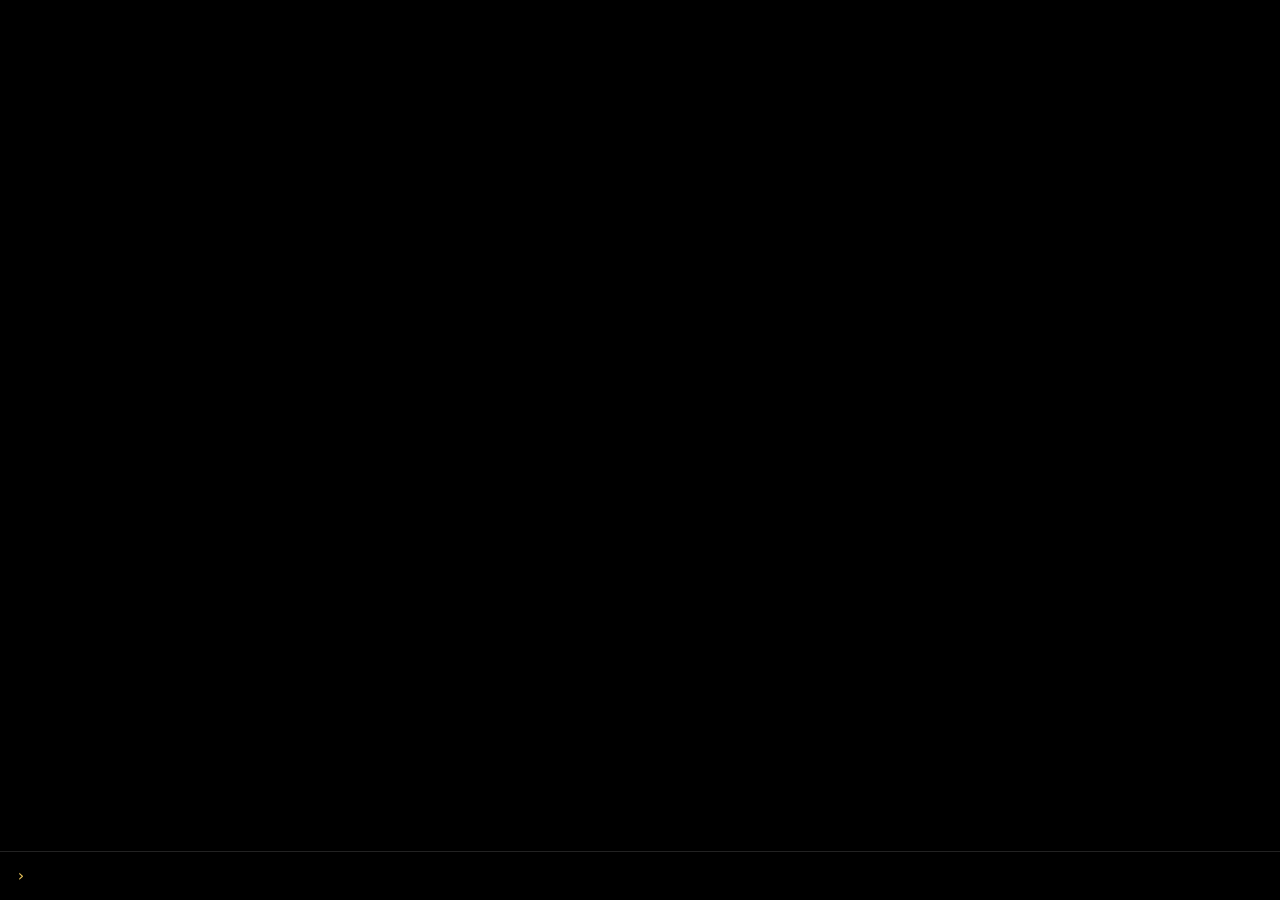
==== script/qwest/index.html @ bd193569 "script/qwest: строка взаимодействия с диспетчером в браузере (сессия, модели Predicatio–Interpretati" ====
<!doctype html>
<html lang="en">
<head>
<meta charset="utf-8">
<meta name="viewport" content="width=device-width, initial-scale=1">
<title>Qwest</title>
<style>
  :root { --bg: #000; --fg: #ddd; --dim: #777; --acc: #e8c35a; --err: #e07a6a; --line: #222; }
  * { box-sizing: border-box; }
  html, body { height: 100%; margin: 0; background: var(--bg); color: var(--fg);
    font: 16px/1.5 "DejaVu Sans Mono", "Noto Sans Mono", monospace; }
  body { display: flex; flex-direction: column; }
  #log { flex: 1; overflow-y: auto; padding: 16px 16px 8px; }
  .turn { margin: 0 0 10px; }
  .pred { color: var(--fg); white-space: pre-wrap; word-break: break-word; }
  .pred::before { content: "› "; color: var(--acc); }
  .ans { display: flex; gap: 12px; align-items: baseline; padding-left: 2ch;
    white-space: pre-wrap; word-break: break-word; }
  .ans .v { color: var(--acc); }
  .ans.err .v { color: var(--err); }
  .ans .f { margin-left: auto; color: var(--dim); font-size: 13px; }
  .q { padding-left: 2ch; color: var(--fg); display: flex; gap: 10px; align-items: center; flex-wrap: wrap; }
  .q button { background: none; border: 1px solid var(--line); color: var(--fg); width: 32px; height: 28px;
    border-radius: 4px; cursor: pointer; font: inherit; }
  .q button:hover, .q button:focus { border-color: var(--acc); color: var(--acc); outline: none; }
  form { display: flex; border-top: 1px solid var(--line); }
  form::before { content: "›"; color: var(--acc); padding: 12px 0 12px 16px; }
  input { flex: 1; background: none; border: 0; color: var(--fg); font: inherit; padding: 12px 16px 12px 1ch; outline: none; }
  input:disabled { opacity: .4; }
</style>
</head>
<body>
<div id="log" aria-live="polite"></div>
<form id="f" autocomplete="off"><input id="i" title="predicatio" autofocus spellcheck="false"></form>
<script>
const log = document.getElementById("log"), inp = document.getElementById("i");
const hist = []; let hpos = 0;

function el(cls, text) { const d = document.createElement("div"); d.className = cls; if (text !== undefined) d.textContent = text; return d; }
function scroll() { log.scrollTop = log.scrollHeight; }

function addPred(text) { const t = el("turn"); t.append(el("pred", text)); log.append(t); scroll(); return t; }
function addAnswer(t, turn) {
  const a = el("ans" + (turn.error ? " err" : ""));
  a.append(el("v", turn.answer));
  const f = el("f", (turn.frames || []).join(" ")); f.title = "interpres"; a.append(f);
  t.append(a); scroll();
}

async function api(path, body) {
  const r = await fetch(path, body === undefined ? {} : { method: "POST", headers: { "Content-Type": "application/json" }, body: JSON.stringify(body) });
  if (!r.ok) throw new Error(await r.text());
  return r.json();
}

// ответ сервера: шаг завершён или вопрос диспетчера
function handle(t, rep) {
  if (rep.turn) { addAnswer(t, rep.turn); inp.disabled = false; inp.focus(); return; }
  const q = el("q", rep.question);
  const yes = document.createElement("button"); yes.textContent = "✓"; yes.title = "yes (y)";
  const no = document.createElement("button"); no.textContent = "✕"; no.title = "no (n)";
  q.append(yes, no); t.append(q); scroll(); yes.focus();
  const answer = async (v) => {
    document.removeEventListener("keydown", key);
    yes.remove(); no.remove(); q.append(el("f", v ? "✓" : "✕"));
    handle(t, await api("/api/answer", { answer: v }));
  };
  const key = (e) => { if (e.key === "y") answer(true); if (e.key === "n") answer(false); };
  yes.onclick = () => answer(true); no.onclick = () => answer(false);
  document.addEventListener("keydown", key);
}

document.getElementById("f").onsubmit = async (e) => {
  e.preventDefault();
  const text = inp.value.trim(); if (!text) return;
  hist.push(text); hpos = hist.length; inp.value = ""; inp.disabled = true;
  const t = addPred(text);
  try { handle(t, await api("/api/eval", { text })); }
  catch (err) { addAnswer(t, { answer: String(err.message), error: true }); inp.disabled = false; inp.focus(); }
};

inp.addEventListener("keydown", (e) => {
  if (e.key === "ArrowUp" && hpos > 0) { inp.value = hist[--hpos]; e.preventDefault(); }
  if (e.key === "ArrowDown") { hpos = Math.min(hist.length, hpos + 1); inp.value = hist[hpos] || ""; e.preventDefault(); }
});

api("/api/history").then((h) => {
  for (const turn of h.turns || []) { const t = addPred(turn.pred); addAnswer(t, turn); hist.push(turn.pred); }
  hpos = hist.length;
  // ожидающий вопрос диспетчера переживает перезагрузку страницы
  if (h.pending && h.pending.question) { inp.disabled = true; handle(addPred(h.pending.pred), { question: h.pending.question }); }
});
</script>
</body>
</html>
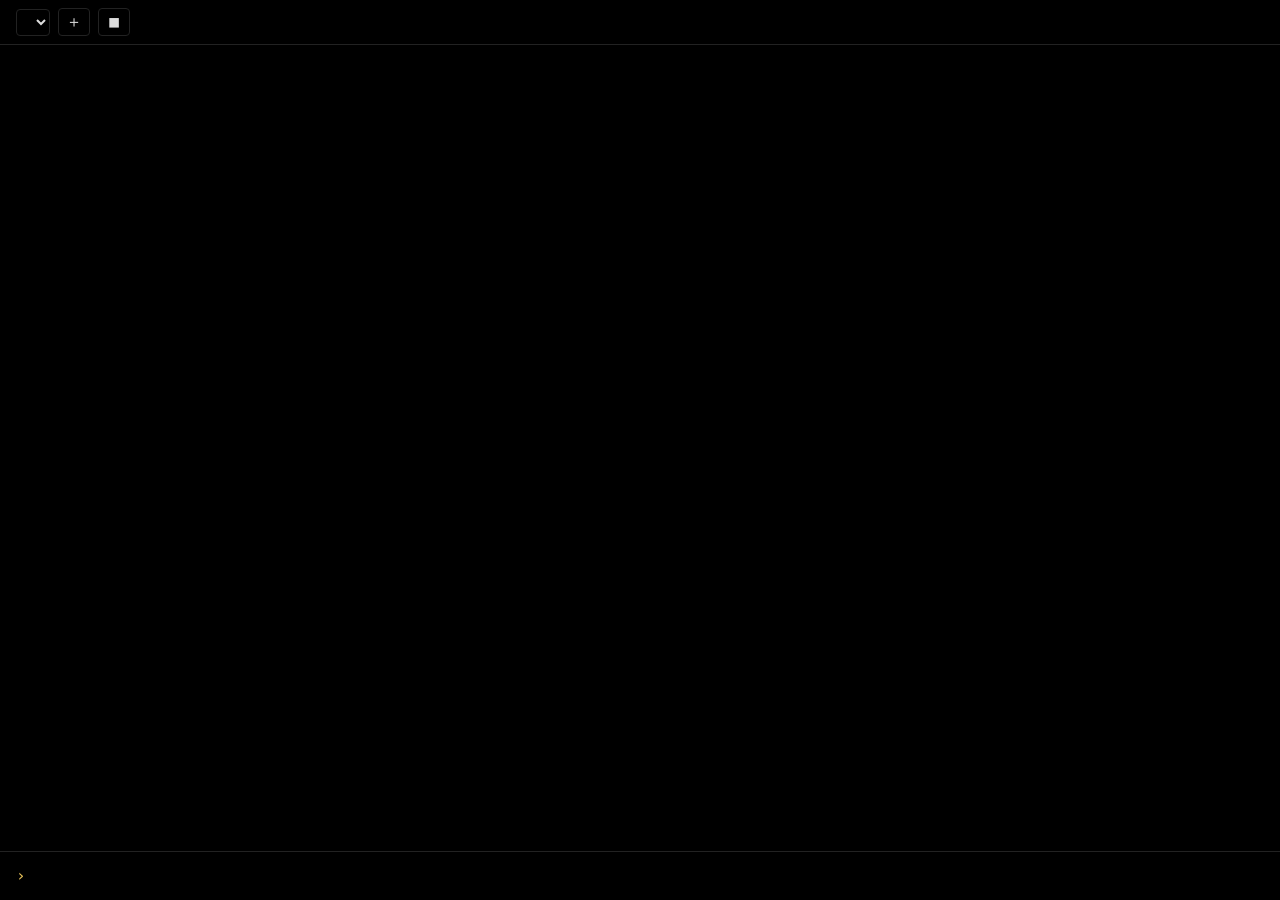
==== commit 0ae6445f: "qwest: протокол prtcl — сеансы seans-<дата открытия>.uic; открытие и закрытие сеанса кнопками; откры" ====
--- a/script/qwest/index.html
+++ b/script/qwest/index.html
@@ -10,19 +10,23 @@
   html, body { height: 100%; margin: 0; background: var(--bg); color: var(--fg);
     font: 16px/1.5 "DejaVu Sans Mono", "Noto Sans Mono", monospace; }
   body { display: flex; flex-direction: column; }
+  header { display: flex; gap: 8px; align-items: center; padding: 8px 16px; border-bottom: 1px solid var(--line); }
+  header select { background: var(--bg); color: var(--fg); border: 1px solid var(--line); font: inherit;
+    padding: 2px 6px; border-radius: 4px; max-width: 60vw; }
+  button { background: none; border: 1px solid var(--line); color: var(--fg); min-width: 32px; height: 28px;
+    border-radius: 4px; cursor: pointer; font: inherit; }
+  button:hover, button:focus { border-color: var(--acc); color: var(--acc); outline: none; }
+  button:disabled { opacity: .3; cursor: default; border-color: var(--line); color: var(--fg); }
+  #note { color: var(--err); font-size: 13px; }
   #log { flex: 1; overflow-y: auto; padding: 16px 16px 8px; }
   .turn { margin: 0 0 10px; }
-  .pred { color: var(--fg); white-space: pre-wrap; word-break: break-word; }
+  .pred { white-space: pre-wrap; word-break: break-word; }
   .pred::before { content: "› "; color: var(--acc); }
-  .ans { display: flex; gap: 12px; align-items: baseline; padding-left: 2ch;
-    white-space: pre-wrap; word-break: break-word; }
+  .ans { display: flex; gap: 12px; align-items: baseline; padding-left: 2ch; white-space: pre-wrap; word-break: break-word; }
   .ans .v { color: var(--acc); }
   .ans.err .v { color: var(--err); }
-  .ans .f { margin-left: auto; color: var(--dim); font-size: 13px; }
-  .q { padding-left: 2ch; color: var(--fg); display: flex; gap: 10px; align-items: center; flex-wrap: wrap; }
-  .q button { background: none; border: 1px solid var(--line); color: var(--fg); width: 32px; height: 28px;
-    border-radius: 4px; cursor: pointer; font: inherit; }
-  .q button:hover, .q button:focus { border-color: var(--acc); color: var(--acc); outline: none; }
+  .ans .f, .q .f { margin-left: auto; color: var(--dim); font-size: 13px; }
+  .q { padding-left: 2ch; display: flex; gap: 10px; align-items: center; flex-wrap: wrap; }
   form { display: flex; border-top: 1px solid var(--line); }
   form::before { content: "›"; color: var(--acc); padding: 12px 0 12px 16px; }
   input { flex: 1; background: none; border: 0; color: var(--fg); font: inherit; padding: 12px 16px 12px 1ch; outline: none; }
@@ -30,15 +34,21 @@
 </style>
 </head>
 <body>
+<header>
+  <select id="seans" title="seans"></select>
+  <button id="new" title="new seans">＋</button>
+  <button id="close" title="close seans">■</button>
+  <span id="note"></span>
+</header>
 <div id="log" aria-live="polite"></div>
-<form id="f" autocomplete="off"><input id="i" title="predicatio" autofocus spellcheck="false"></form>
+<form id="f" autocomplete="off"><input id="i" title="predicatio" spellcheck="false"></form>
 <script>
 const log = document.getElementById("log"), inp = document.getElementById("i");
-const hist = []; let hpos = 0;
+const sel = document.getElementById("seans"), note = document.getElementById("note");
+let hist = [], hpos = 0, writable = false;
 
 function el(cls, text) { const d = document.createElement("div"); d.className = cls; if (text !== undefined) d.textContent = text; return d; }
 function scroll() { log.scrollTop = log.scrollHeight; }
-
 function addPred(text) { const t = el("turn"); t.append(el("pred", text)); log.append(t); scroll(); return t; }
 function addAnswer(t, turn) {
   const a = el("ans" + (turn.error ? " err" : ""));
@@ -53,9 +63,33 @@
   return r.json();
 }
 
+// состояние: список сеансов, текущий, его диалог
+function show(st) {
+  note.textContent = "";
+  sel.innerHTML = "";
+  if (!st.current) { const o = document.createElement("option"); o.textContent = "—"; o.value = ""; sel.append(o); }
+  for (const s of st.seanses || []) {
+    const o = document.createElement("option");
+    o.value = s.name; o.textContent = s.name.replace(/^seans-/, "").replace(/\.uic$/, "") + (s.closed ? " ■" : "");
+    o.selected = s.name === st.current; sel.append(o);
+  }
+  writable = !!st.current && !st.closed;
+  document.getElementById("close").disabled = !writable;
+  log.innerHTML = ""; hist = [];
+  for (const turn of st.turns || []) { const t = addPred(turn.pred); addAnswer(t, turn); hist.push(turn.pred); }
+  hpos = hist.length;
+  inp.disabled = !writable;
+  if (st.pending && st.pending.question) { inp.disabled = true; handle(addPred(st.pending.pred), { question: st.pending.question }); }
+  else if (writable) inp.focus();
+}
+
+async function act(path, body) {
+  try { show(await api(path, body)); } catch (e) { note.textContent = e.message; }
+}
+
 // ответ сервера: шаг завершён или вопрос диспетчера
 function handle(t, rep) {
-  if (rep.turn) { addAnswer(t, rep.turn); inp.disabled = false; inp.focus(); return; }
+  if (rep.turn) { addAnswer(t, rep.turn); inp.disabled = !writable; inp.focus(); return; }
   const q = el("q", rep.question);
   const yes = document.createElement("button"); yes.textContent = "✓"; yes.title = "yes (y)";
   const no = document.createElement("button"); no.textContent = "✕"; no.title = "no (n)";
@@ -72,11 +106,11 @@
 
 document.getElementById("f").onsubmit = async (e) => {
   e.preventDefault();
-  const text = inp.value.trim(); if (!text) return;
+  const text = inp.value.trim(); if (!text || !writable) return;
   hist.push(text); hpos = hist.length; inp.value = ""; inp.disabled = true;
   const t = addPred(text);
   try { handle(t, await api("/api/eval", { text })); }
-  catch (err) { addAnswer(t, { answer: String(err.message), error: true }); inp.disabled = false; inp.focus(); }
+  catch (err) { addAnswer(t, { answer: String(err.message), error: true }); inp.disabled = !writable; inp.focus(); }
 };
 
 inp.addEventListener("keydown", (e) => {
@@ -84,12 +118,11 @@
   if (e.key === "ArrowDown") { hpos = Math.min(hist.length, hpos + 1); inp.value = hist[hpos] || ""; e.preventDefault(); }
 });
 
-api("/api/history").then((h) => {
-  for (const turn of h.turns || []) { const t = addPred(turn.pred); addAnswer(t, turn); hist.push(turn.pred); }
-  hpos = hist.length;
-  // ожидающий вопрос диспетчера переживает перезагрузку страницы
-  if (h.pending && h.pending.question) { inp.disabled = true; handle(addPred(h.pending.pred), { question: h.pending.question }); }
-});
+document.getElementById("new").onclick = () => act("/api/new", {});
+document.getElementById("close").onclick = () => act("/api/close", {});
+sel.onchange = () => { if (sel.value) act("/api/open", { name: sel.value }); };
+
+api("/api/state").then(show);
 </script>
 </body>
 </html>
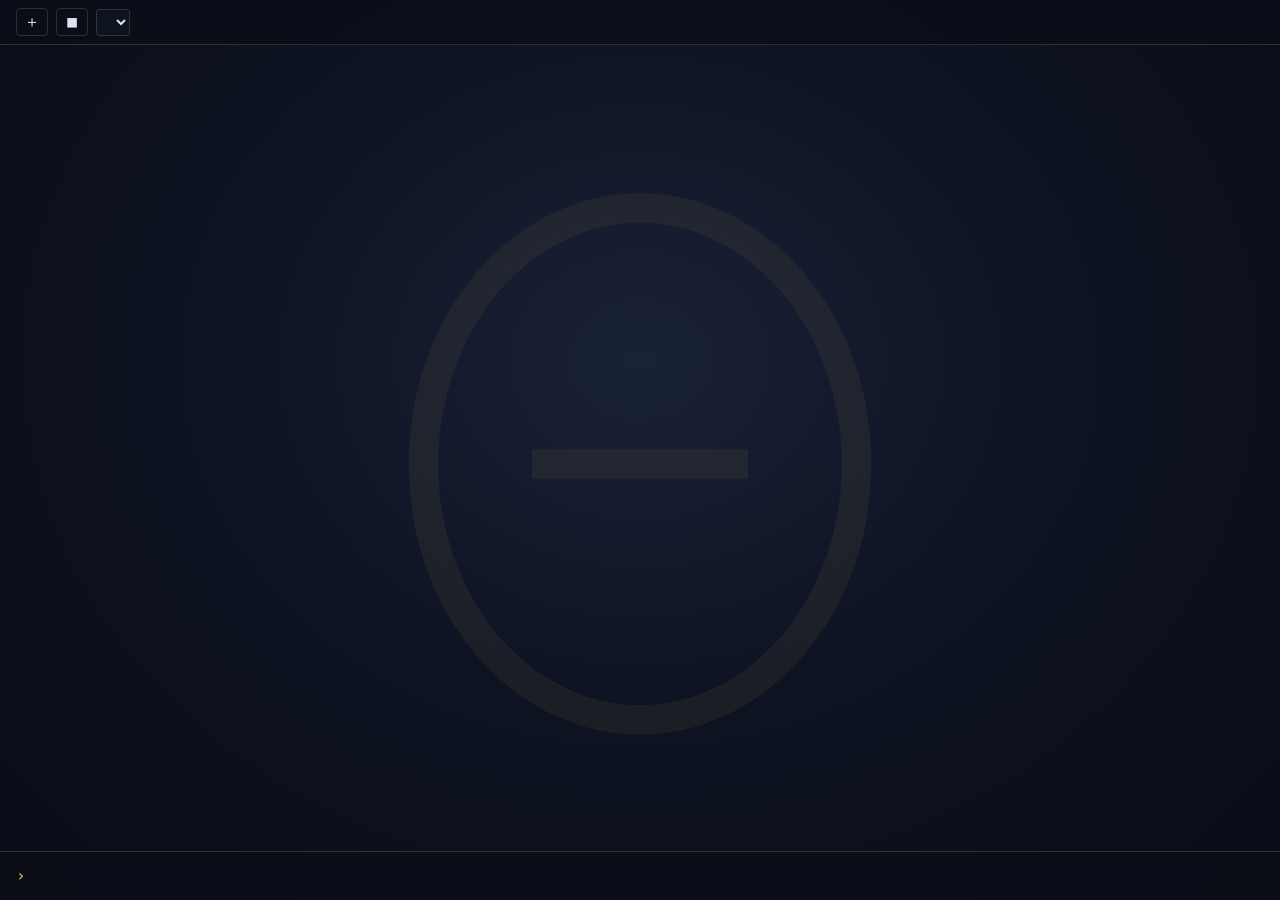
==== commit a5af0fe4: "qwest: тёмно-чернильный фон со знаком Θ APOTHEOS; кнопки сеанса первыми в меню слева сверху Co-Autho" ====
--- a/script/qwest/index.html
+++ b/script/qwest/index.html
@@ -5,13 +5,16 @@
 <meta name="viewport" content="width=device-width, initial-scale=1">
 <title>Qwest</title>
 <style>
-  :root { --bg: #000; --fg: #ddd; --dim: #777; --acc: #e8c35a; --err: #e07a6a; --line: #222; }
+  :root { --bg: #0a0d16; --fg: #dfe3ec; --dim: #7c8599; --acc: #e8c35a; --err: #e8806f; --line: rgba(232,195,90,.18); }
   * { box-sizing: border-box; }
-  html, body { height: 100%; margin: 0; background: var(--bg); color: var(--fg);
+  html, body { height: 100%; margin: 0; color: var(--fg);
+    /* тёмно-чернильный фон со свечением в центре и знаком Θ APOTHEOS */
+    background: url("data:image/svg+xml,%3Csvg xmlns='http://www.w3.org/2000/svg' viewBox='0 0 64 64'%3E%3Cg fill='none' stroke='%23e8c35a' stroke-opacity='.06' stroke-width='3'%3E%3Cellipse cx='32' cy='32' rx='22' ry='26'/%3E%3Cpath d='M21 32H43'/%3E%3C/g%3E%3C/svg%3E") center 55% / min(70vh, 70vw) no-repeat fixed,
+      radial-gradient(ellipse at 50% 40%, #1a2238 0%, #0e1322 45%, var(--bg) 100%) fixed;
     font: 16px/1.5 "DejaVu Sans Mono", "Noto Sans Mono", monospace; }
   body { display: flex; flex-direction: column; }
-  header { display: flex; gap: 8px; align-items: center; padding: 8px 16px; border-bottom: 1px solid var(--line); }
-  header select { background: var(--bg); color: var(--fg); border: 1px solid var(--line); font: inherit;
+  header { display: flex; gap: 8px; align-items: center; padding: 8px 16px; border-bottom: 1px solid var(--line); background: rgba(10,13,22,.6); }
+  header select { background: #0e1322; color: var(--fg); border: 1px solid var(--line); font: inherit;
     padding: 2px 6px; border-radius: 4px; max-width: 60vw; }
   button { background: none; border: 1px solid var(--line); color: var(--fg); min-width: 32px; height: 28px;
     border-radius: 4px; cursor: pointer; font: inherit; }
@@ -27,7 +30,7 @@
   .ans.err .v { color: var(--err); }
   .ans .f, .q .f { margin-left: auto; color: var(--dim); font-size: 13px; }
   .q { padding-left: 2ch; display: flex; gap: 10px; align-items: center; flex-wrap: wrap; }
-  form { display: flex; border-top: 1px solid var(--line); }
+  form { display: flex; border-top: 1px solid var(--line); background: rgba(10,13,22,.6); }
   form::before { content: "›"; color: var(--acc); padding: 12px 0 12px 16px; }
   input { flex: 1; background: none; border: 0; color: var(--fg); font: inherit; padding: 12px 16px 12px 1ch; outline: none; }
   input:disabled { opacity: .4; }
@@ -35,9 +38,9 @@
 </head>
 <body>
 <header>
-  <select id="seans" title="seans"></select>
   <button id="new" title="new seans">＋</button>
   <button id="close" title="close seans">■</button>
+  <select id="seans" title="seans"></select>
   <span id="note"></span>
 </header>
 <div id="log" aria-live="polite"></div>
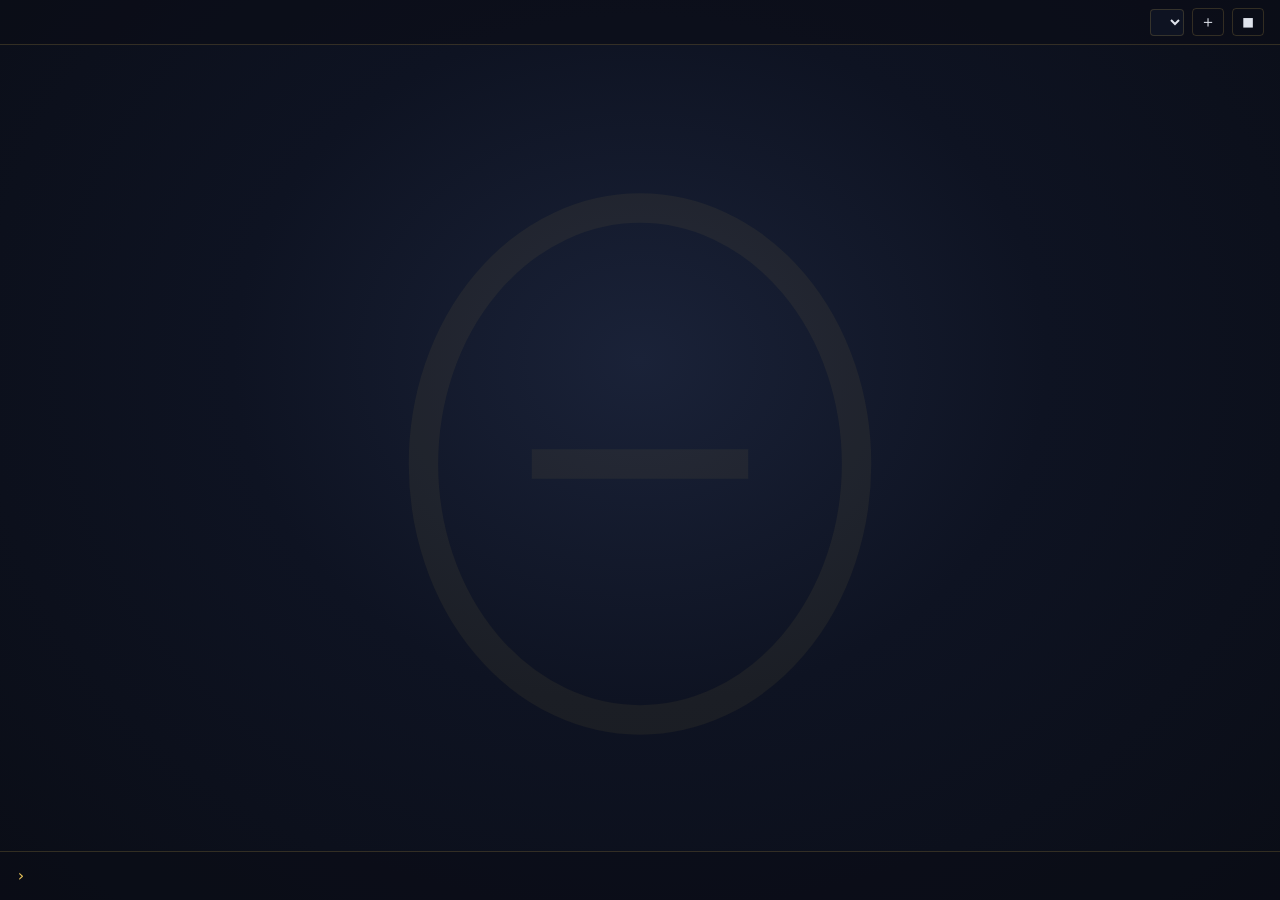
==== commit 7db20b46: "qwest: меню сеансов справа сверху; цвета страницы — через переменные Co-Authored-By: Claude Opus 5.5" ====
--- a/script/qwest/index.html
+++ b/script/qwest/index.html
@@ -5,16 +5,16 @@
 <meta name="viewport" content="width=device-width, initial-scale=1">
 <title>Qwest</title>
 <style>
-  :root { --bg: #0a0d16; --fg: #dfe3ec; --dim: #7c8599; --acc: #e8c35a; --err: #e8806f; --line: rgba(232,195,90,.18); }
+  :root { --bg: #0a0d16; --g1: #1a2238; --g2: #0e1322; --bar: rgba(10,13,22,.6); --fg: #dfe3ec; --dim: #7c8599; --acc: #e8c35a; --err: #e8806f; --line: rgba(232,195,90,.18); }
   * { box-sizing: border-box; }
   html, body { height: 100%; margin: 0; color: var(--fg);
     /* тёмно-чернильный фон со свечением в центре и знаком Θ APOTHEOS */
     background: url("data:image/svg+xml,%3Csvg xmlns='http://www.w3.org/2000/svg' viewBox='0 0 64 64'%3E%3Cg fill='none' stroke='%23e8c35a' stroke-opacity='.06' stroke-width='3'%3E%3Cellipse cx='32' cy='32' rx='22' ry='26'/%3E%3Cpath d='M21 32H43'/%3E%3C/g%3E%3C/svg%3E") center 55% / min(70vh, 70vw) no-repeat fixed,
-      radial-gradient(ellipse at 50% 40%, #1a2238 0%, #0e1322 45%, var(--bg) 100%) fixed;
+      radial-gradient(ellipse at 50% 40%, var(--g1) 0%, var(--g2) 45%, var(--bg) 100%) fixed;
     font: 16px/1.5 "DejaVu Sans Mono", "Noto Sans Mono", monospace; }
   body { display: flex; flex-direction: column; }
-  header { display: flex; gap: 8px; align-items: center; padding: 8px 16px; border-bottom: 1px solid var(--line); background: rgba(10,13,22,.6); }
-  header select { background: #0e1322; color: var(--fg); border: 1px solid var(--line); font: inherit;
+  header { display: flex; gap: 8px; align-items: center; justify-content: flex-end; padding: 8px 16px; border-bottom: 1px solid var(--line); background: var(--bar); }
+  header select { background: var(--g2); color: var(--fg); border: 1px solid var(--line); font: inherit;
     padding: 2px 6px; border-radius: 4px; max-width: 60vw; }
   button { background: none; border: 1px solid var(--line); color: var(--fg); min-width: 32px; height: 28px;
     border-radius: 4px; cursor: pointer; font: inherit; }
@@ -30,7 +30,7 @@
   .ans.err .v { color: var(--err); }
   .ans .f, .q .f { margin-left: auto; color: var(--dim); font-size: 13px; }
   .q { padding-left: 2ch; display: flex; gap: 10px; align-items: center; flex-wrap: wrap; }
-  form { display: flex; border-top: 1px solid var(--line); background: rgba(10,13,22,.6); }
+  form { display: flex; border-top: 1px solid var(--line); background: var(--bar); }
   form::before { content: "›"; color: var(--acc); padding: 12px 0 12px 16px; }
   input { flex: 1; background: none; border: 0; color: var(--fg); font: inherit; padding: 12px 16px 12px 1ch; outline: none; }
   input:disabled { opacity: .4; }
@@ -38,10 +38,10 @@
 </head>
 <body>
 <header>
+  <span id="note"></span>
+  <select id="seans" title="seans"></select>
   <button id="new" title="new seans">＋</button>
   <button id="close" title="close seans">■</button>
-  <select id="seans" title="seans"></select>
-  <span id="note"></span>
 </header>
 <div id="log" aria-live="polite"></div>
 <form id="f" autocomplete="off"><input id="i" title="predicatio" spellcheck="false"></form>
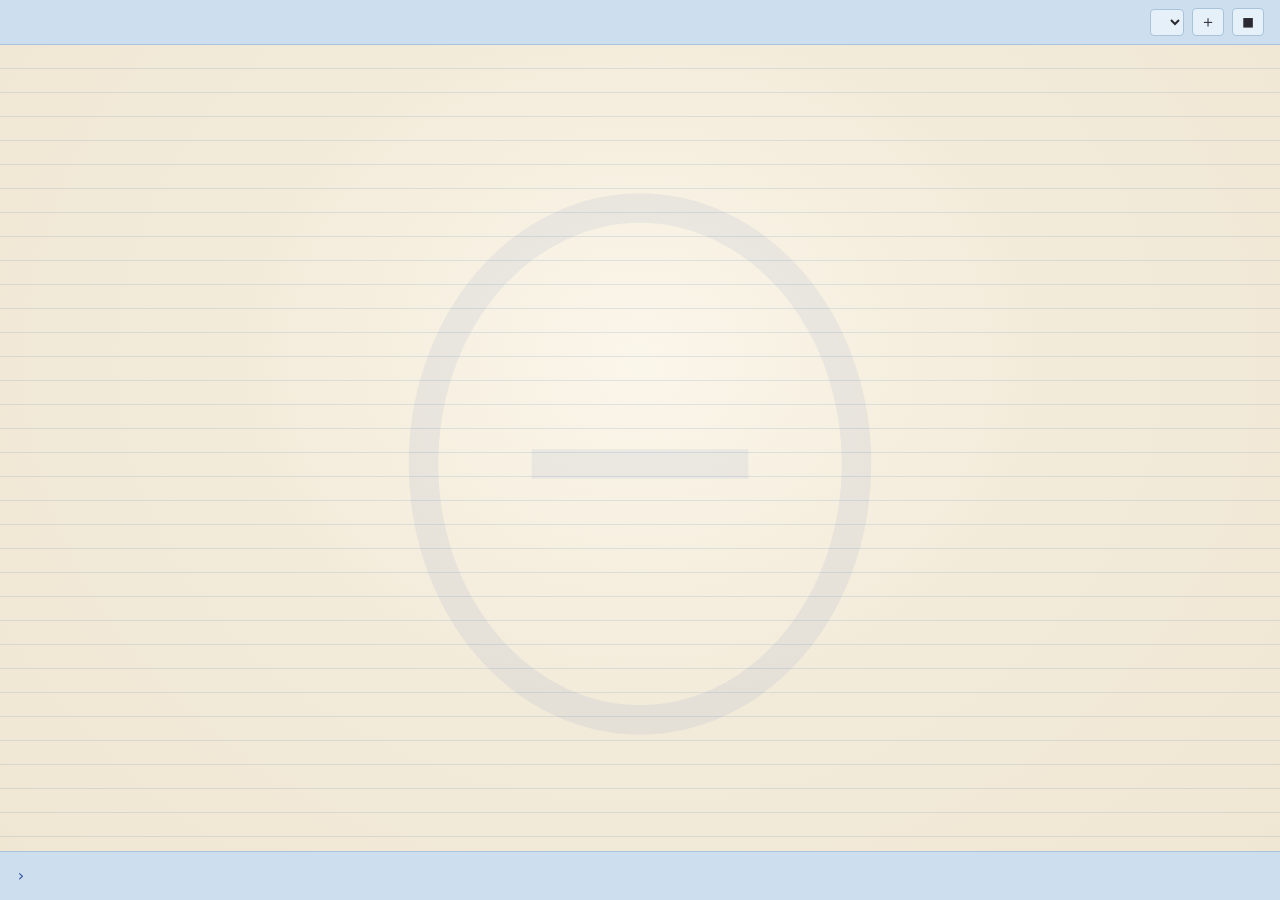
==== commit f5ca5546: "qwest: страница — старая тетрадная бумага в линейку, шапка и строка ввода — бледно-голубая обложка C" ====
--- a/script/qwest/index.html
+++ b/script/qwest/index.html
@@ -5,24 +5,28 @@
 <meta name="viewport" content="width=device-width, initial-scale=1">
 <title>Qwest</title>
 <style>
-  :root { --bg: #0a0d16; --g1: #1a2238; --g2: #0e1322; --bar: rgba(10,13,22,.6); --fg: #dfe3ec; --dim: #7c8599; --acc: #e8c35a; --err: #e8806f; --line: rgba(232,195,90,.18); }
+  /* тетрадь: страница — старая бумага в линейку, шапка и строка ввода — бледно-голубая обложка */
+  :root { --bg: #efe6d2; --g1: #fbf6ea; --g2: #f3ebda; --bar: #cddfee; --barline: #a9c3da; --rule: rgba(84,128,186,.16);
+    --fg: #2b2a33; --dim: #7d8aa0; --acc: #2f55a4; --err: #b23a22; --line: #a9c3da; --btn: #e6f0f8; }
   * { box-sizing: border-box; }
   html, body { height: 100%; margin: 0; color: var(--fg);
     /* тёмно-чернильный фон со свечением в центре и знаком Θ APOTHEOS */
-    background: url("data:image/svg+xml,%3Csvg xmlns='http://www.w3.org/2000/svg' viewBox='0 0 64 64'%3E%3Cg fill='none' stroke='%23e8c35a' stroke-opacity='.06' stroke-width='3'%3E%3Cellipse cx='32' cy='32' rx='22' ry='26'/%3E%3Cpath d='M21 32H43'/%3E%3C/g%3E%3C/svg%3E") center 55% / min(70vh, 70vw) no-repeat fixed,
+    background: url("data:image/svg+xml,%3Csvg xmlns='http://www.w3.org/2000/svg' viewBox='0 0 64 64'%3E%3Cg fill='none' stroke='%232f55a4' stroke-opacity='.07' stroke-width='3'%3E%3Cellipse cx='32' cy='32' rx='22' ry='26'/%3E%3Cpath d='M21 32H43'/%3E%3C/g%3E%3C/svg%3E") center 55% / min(70vh, 70vw) no-repeat fixed,
       radial-gradient(ellipse at 50% 40%, var(--g1) 0%, var(--g2) 45%, var(--bg) 100%) fixed;
     font: 16px/1.5 "DejaVu Sans Mono", "Noto Sans Mono", monospace; }
   body { display: flex; flex-direction: column; }
-  header { display: flex; gap: 8px; align-items: center; justify-content: flex-end; padding: 8px 16px; border-bottom: 1px solid var(--line); background: var(--bar); }
-  header select { background: var(--g2); color: var(--fg); border: 1px solid var(--line); font: inherit;
+  header { display: flex; gap: 8px; align-items: center; justify-content: flex-end; padding: 8px 16px; border-bottom: 1px solid var(--barline); background: var(--bar); }
+  header select { background: var(--btn); color: var(--fg); border: 1px solid var(--line); font: inherit;
     padding: 2px 6px; border-radius: 4px; max-width: 60vw; }
-  button { background: none; border: 1px solid var(--line); color: var(--fg); min-width: 32px; height: 28px;
+  button { background: var(--btn); border: 1px solid var(--line); color: var(--fg); min-width: 32px; height: 28px;
     border-radius: 4px; cursor: pointer; font: inherit; }
   button:hover, button:focus { border-color: var(--acc); color: var(--acc); outline: none; }
   button:disabled { opacity: .3; cursor: default; border-color: var(--line); color: var(--fg); }
   #note { color: var(--err); font-size: 13px; }
-  #log { flex: 1; overflow-y: auto; padding: 16px 16px 8px; }
-  .turn { margin: 0 0 10px; }
+  #log { flex: 1; overflow-y: auto; padding: 24px 16px 8px;
+    background: repeating-linear-gradient(to bottom, transparent 0 23px, var(--rule) 23px 24px) 0 24px / 100% 24px local; }
+  .turn { margin: 0 0 24px; }
+  #log, .turn, .pred, .ans, .q { line-height: 24px; }
   .pred { white-space: pre-wrap; word-break: break-word; }
   .pred::before { content: "› "; color: var(--acc); }
   .ans { display: flex; gap: 12px; align-items: baseline; padding-left: 2ch; white-space: pre-wrap; word-break: break-word; }
@@ -30,7 +34,8 @@
   .ans.err .v { color: var(--err); }
   .ans .f, .q .f { margin-left: auto; color: var(--dim); font-size: 13px; }
   .q { padding-left: 2ch; display: flex; gap: 10px; align-items: center; flex-wrap: wrap; }
-  form { display: flex; border-top: 1px solid var(--line); background: var(--bar); }
+  .q button { height: 22px; line-height: 20px; }
+  form { display: flex; border-top: 1px solid var(--barline); background: var(--bar); }
   form::before { content: "›"; color: var(--acc); padding: 12px 0 12px 16px; }
   input { flex: 1; background: none; border: 0; color: var(--fg); font: inherit; padding: 12px 16px 12px 1ch; outline: none; }
   input:disabled { opacity: .4; }
